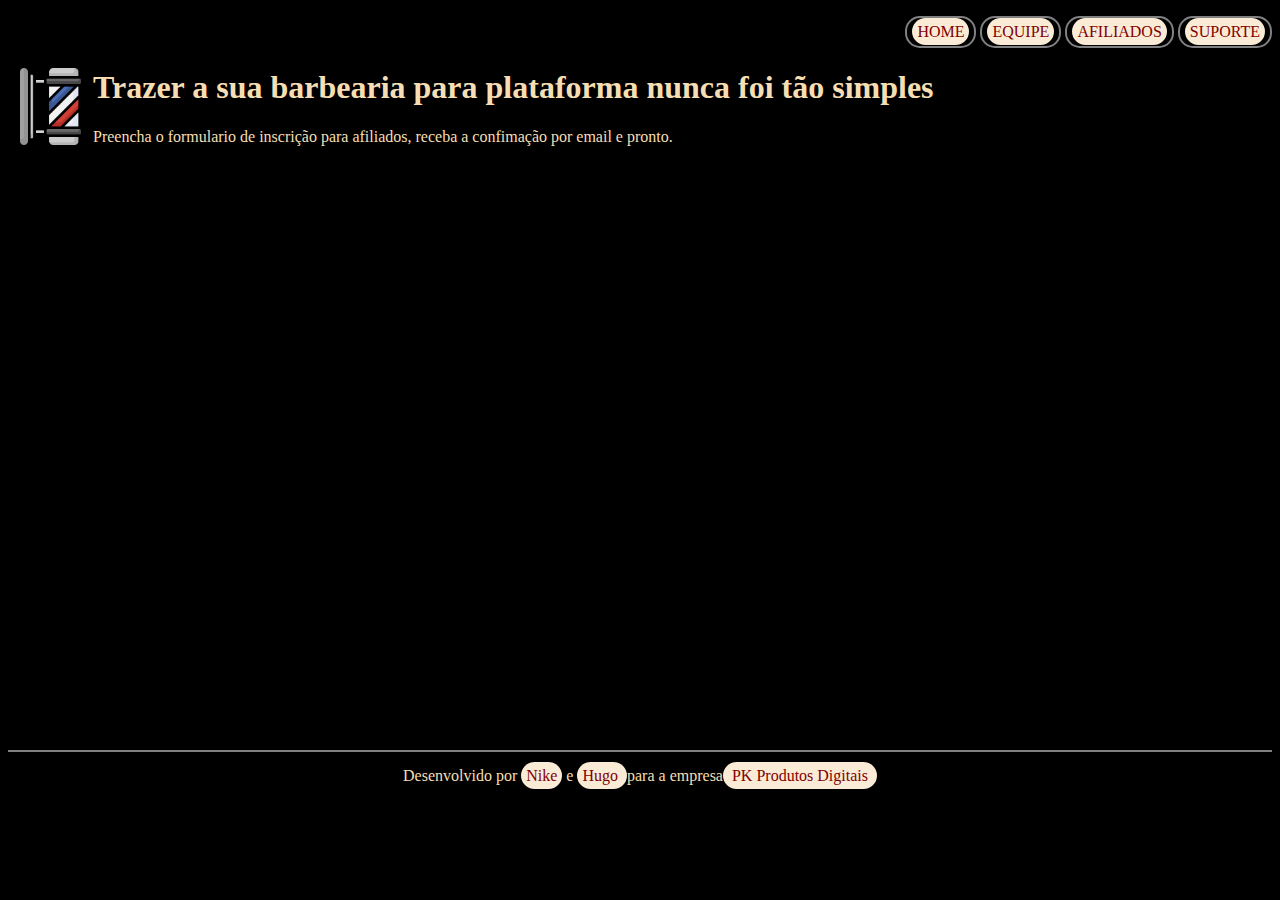
==== afilidados.html @ 9e9dd64d "." ====
<!DOCTYPE html>
<html lang="pt-br">

<head>
    <meta charset="UTF-8">
    <meta name="viewport" content="width=device-width, initial-scale=1.0">
    <link rel="shortcut icon" href="barbeiro.png" type="image/x-icon">
    <link rel="stylesheet" href="style.css">
    <title>Barber shop platform</title>
</head>

<body>
    <header>
        <nav>
            <ul>
                <li>
                <a href="index.html">HOME</a>
                </li>
                <li>
                    <a href="maisInfo.html">EQUIPE</a>
                </li>
                <li>
                    <a href="afilidados.html"> 
                        AFILIADOS
                    </a>
                </li>
                <li>
                    <a href="https://api.whatsapp.com/send?phone=5534992415442&text=Barber%20shop%20platform,%20preciso%20de%20ajuda.%20%F0%9F%98%85%0AEstou%20tento%20pleblemas%20para%20usar%20a%20plataforma%20com%20sucesso,%20pode%20me%20ajudar%20??">SUPORTE</a>
                </li>
            </ul>
        </nav>
    </header>
    <picture id="logo">
        <img src="barbeiro.png" alt="">
    </picture>
    <h1>
        Trazer a sua barbearia para plataforma nunca foi tão simples
    </h1>
    <p>
        Preencha o formulario de inscrição para afiliados, receba a confimação por email e pronto.
    </p>
    <iframe src="https://docs.google.com/forms/d/e/1FAIpQLSdvPnwy75_QFAUTg9XP9qDml6XbH0-Imy4YaCP7aNLRxe6g6w/viewform?embedded=true" width="640" height="1121" frameborder="0" marginheight="0" marginwidth="0">Carregando…</iframe>
    <footer>
        <p>
            Desenvolvido por <a href="https://www.instagram.com/nike_developer/" target="_blank">Nike</a> e <a
                href="https://www.instagram.com/hugo_cacique/"> Hugo </a> para a empresa<a href="https://www.instagram.com/pk_digital_products/" target="_blank"> PK Produtos
                Digitais <img src="iconsMoon.png" alt=""></a>
        </p>
    </footer>
</body>
---- style.css ----
*{
    font-family: Georgia, 'Times New Roman', Times, serif;
}
body{
background-color: black;
    color: wheat;
}
a{
    text-decoration: none;
color: maroon;
background-color: antiquewhite;
padding: 5px;
border-radius: 15px;
}
ul{
    text-align: end;
    list-style: none;
}
nav ul li{
    display: inline-block;
    border: 2px solid gray;
    border-radius: 15px;
    padding: 5px;
}
footer{
    border-top: 2px solid gray;
    text-align: center;
}
picture#logo img{
    display: block;
    float: left;
    max-width: 85px;
}
iframe{
    width: 100%;
    height: 65vh;
}
p{
    margin: 15px;
}
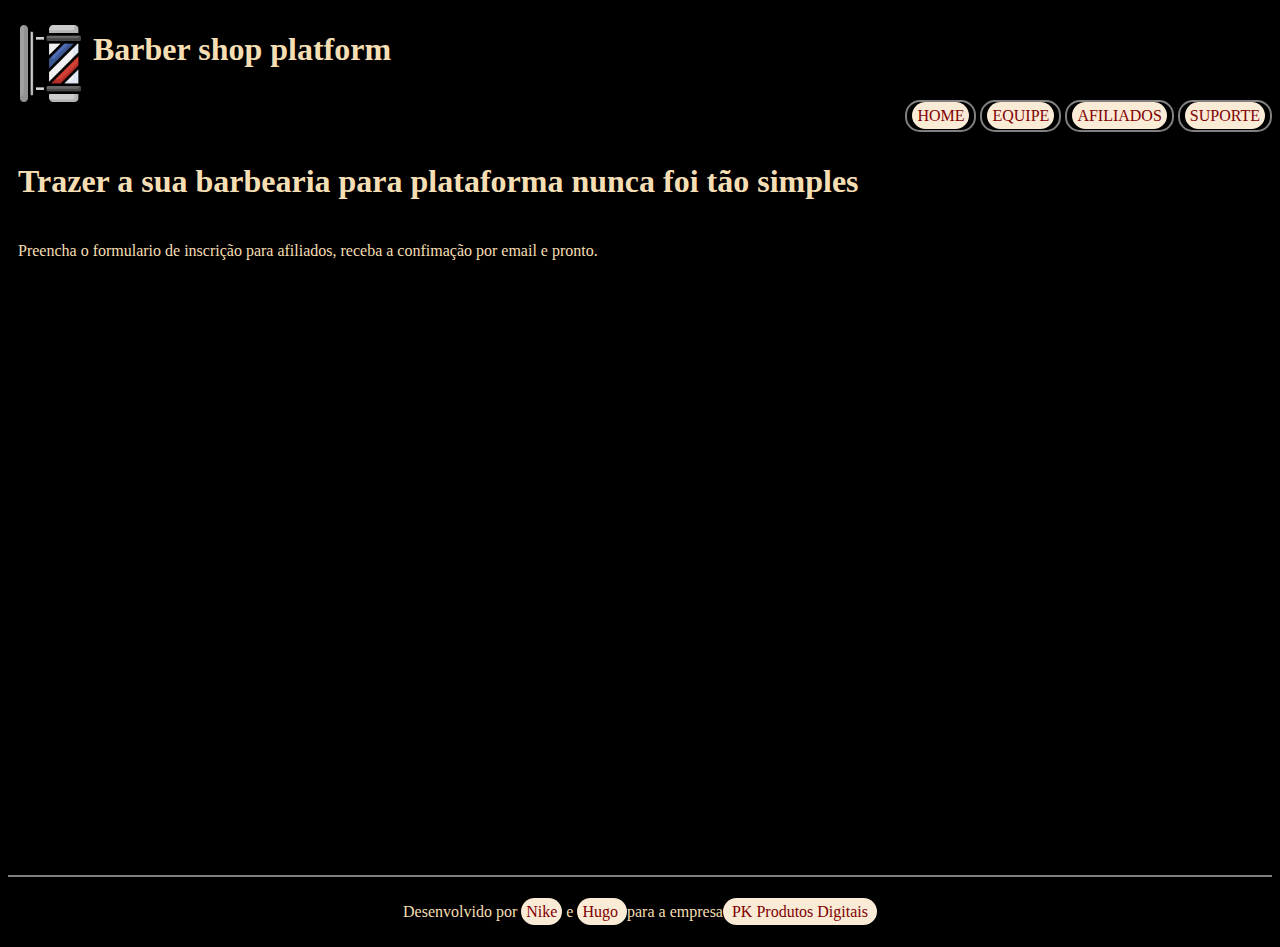
==== commit 3e41b244: "." ====
--- a/afilidados.html
+++ b/afilidados.html
@@ -11,6 +11,12 @@
 
 <body>
     <header>
+        <picture id="logo">
+            <img src="barbeiro.png" alt="">
+            <h1>
+                Barber shop platform
+            </h1>
+        </picture>
         <nav>
             <ul>
                 <li>
@@ -30,9 +36,6 @@
             </ul>
         </nav>
     </header>
-    <picture id="logo">
-        <img src="barbeiro.png" alt="">
-    </picture>
     <h1>
         Trazer a sua barbearia para plataforma nunca foi tão simples
     </h1>
--- a/style.css
+++ b/style.css
@@ -35,6 +35,6 @@
     width: 100%;
     height: 65vh;
 }
-p{
-    margin: 15px;
+h1, h2, p{
+    padding: 10px;
 }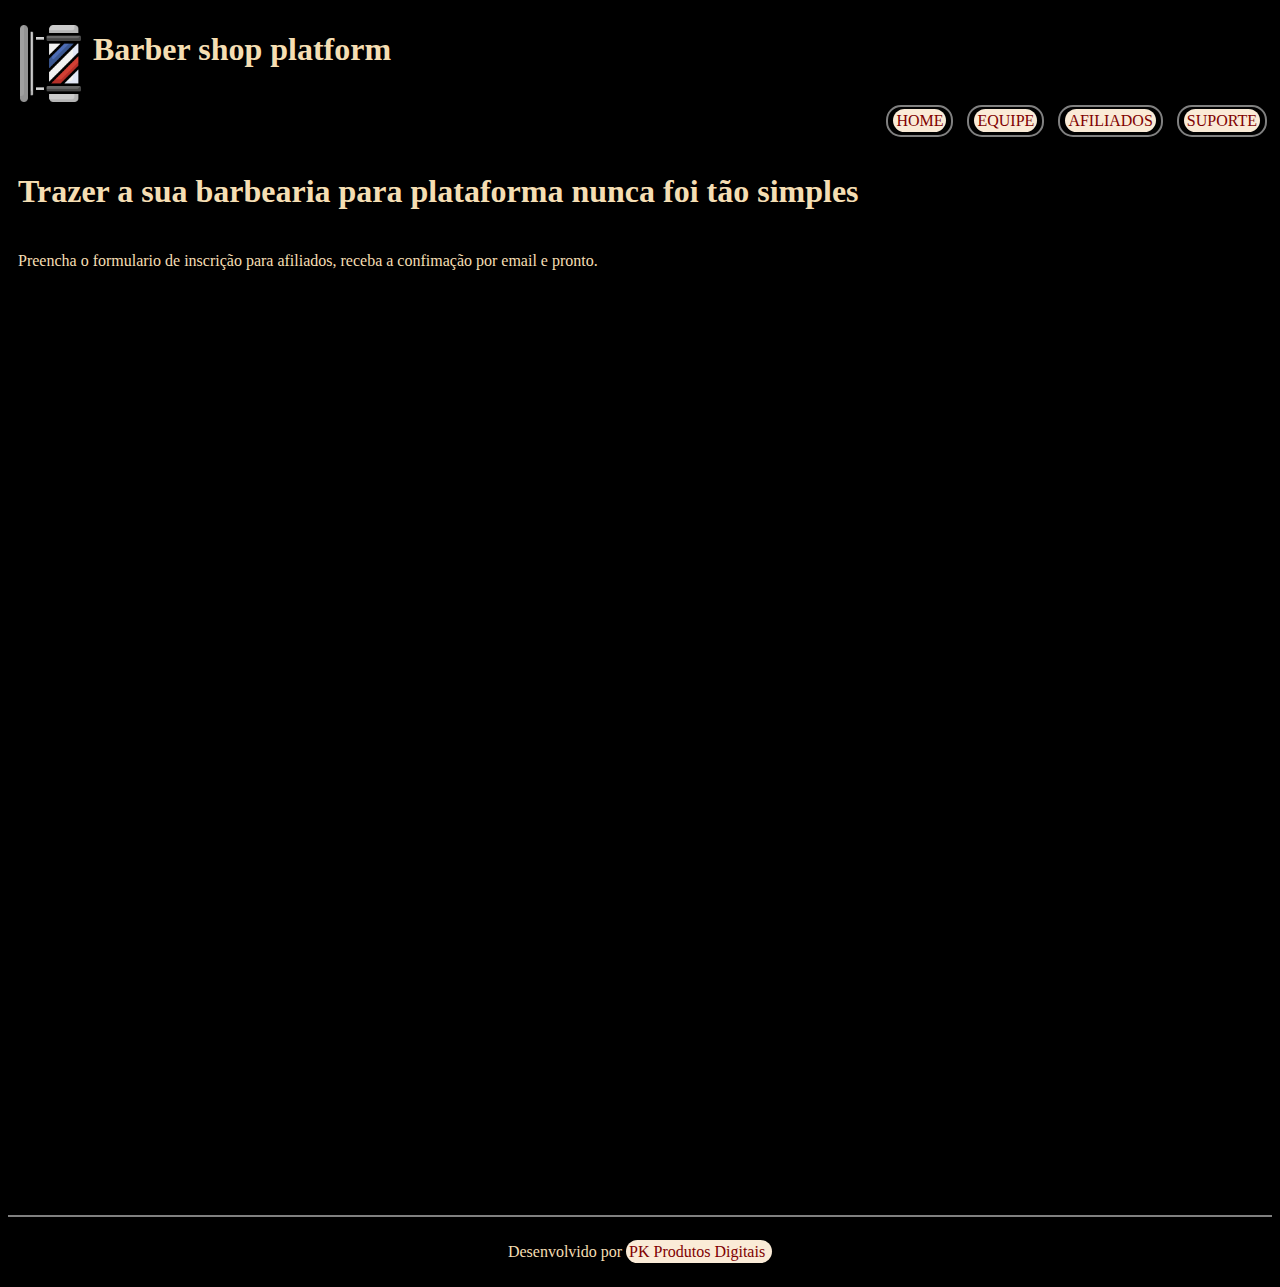
==== commit b71c6490: "foco no index.html" ====
--- a/afilidados.html
+++ b/afilidados.html
@@ -20,33 +20,38 @@
         <nav>
             <ul>
                 <li>
-                <a href="index.html">HOME</a>
+                    <a href="index.html">HOME</a>
                 </li>
                 <li>
                     <a href="maisInfo.html">EQUIPE</a>
                 </li>
                 <li>
-                    <a href="afilidados.html"> 
+                    <a href="afilidados.html">
                         AFILIADOS
                     </a>
                 </li>
                 <li>
-                    <a href="https://api.whatsapp.com/send?phone=5534992415442&text=Barber%20shop%20platform,%20preciso%20de%20ajuda.%20%F0%9F%98%85%0AEstou%20tento%20pleblemas%20para%20usar%20a%20plataforma%20com%20sucesso,%20pode%20me%20ajudar%20??">SUPORTE</a>
+                    <a
+                        href="https://api.whatsapp.com/send?phone=5534992415442&text=Barber%20shop%20platform,%20preciso%20de%20ajuda.%20%F0%9F%98%85%0AEstou%20tento%20pleblemas%20para%20usar%20a%20plataforma%20com%20sucesso,%20pode%20me%20ajudar%20??">SUPORTE</a>
                 </li>
             </ul>
         </nav>
     </header>
-    <h1>
-        Trazer a sua barbearia para plataforma nunca foi tão simples
-    </h1>
-    <p>
-        Preencha o formulario de inscrição para afiliados, receba a confimação por email e pronto.
-    </p>
-    <iframe src="https://docs.google.com/forms/d/e/1FAIpQLSdvPnwy75_QFAUTg9XP9qDml6XbH0-Imy4YaCP7aNLRxe6g6w/viewform?embedded=true" width="640" height="1121" frameborder="0" marginheight="0" marginwidth="0">Carregando…</iframe>
+    <section>
+        <h1>
+            Trazer a sua barbearia para plataforma nunca foi tão simples
+        </h1>
+        <p>
+            Preencha o formulario de inscrição para afiliados, receba a confimação por email e pronto.
+        </p>
+        <iframe
+            src="https://docs.google.com/forms/d/e/1FAIpQLSdvPnwy75_QFAUTg9XP9qDml6XbH0-Imy4YaCP7aNLRxe6g6w/viewform?embedded=true"
+            width="640" height="1121" frameborder="0" marginheight="0" marginwidth="0">Carregando…</iframe>
+
+    </section>
     <footer>
         <p>
-            Desenvolvido por <a href="https://www.instagram.com/nike_developer/" target="_blank">Nike</a> e <a
-                href="https://www.instagram.com/hugo_cacique/"> Hugo </a> para a empresa<a href="https://www.instagram.com/pk_digital_products/" target="_blank"> PK Produtos
+            Desenvolvido por <a href="https://www.instagram.com/pk_digital_products/" target="_blank"> PK Produtos
                 Digitais <img src="iconsMoon.png" alt=""></a>
         </p>
     </footer>
--- a/style.css
+++ b/style.css
@@ -1,40 +1,53 @@
-*{
+* {
     font-family: Georgia, 'Times New Roman', Times, serif;
 }
-body{
-background-color: black;
+
+body {
+    background-color: black;
     color: wheat;
 }
-a{
+
+a {
     text-decoration: none;
-color: maroon;
-background-color: antiquewhite;
-padding: 5px;
-border-radius: 15px;
+    color: maroon;
+    background-color: antiquewhite;
+    padding: 3px;
+    border-radius: 15px;
 }
-ul{
+
+ul {
     text-align: end;
     list-style: none;
 }
-nav ul li{
+
+nav ul li {
     display: inline-block;
     border: 2px solid gray;
     border-radius: 15px;
     padding: 5px;
+    margin: 5px;
 }
-footer{
+
+footer {
     border-top: 2px solid gray;
     text-align: center;
+    margin-top: 15px;
 }
-picture#logo img{
+
+picture#logo img {
     display: block;
     float: left;
     max-width: 85px;
 }
-iframe{
+
+iframe {
     width: 100%;
-    height: 65vh;
+    height: 100vh;
 }
-h1, h2, p{
+
+h1, h2, p {
     padding: 10px;
+}
+picture#navMenu img {
+    max-width: 35px;
 }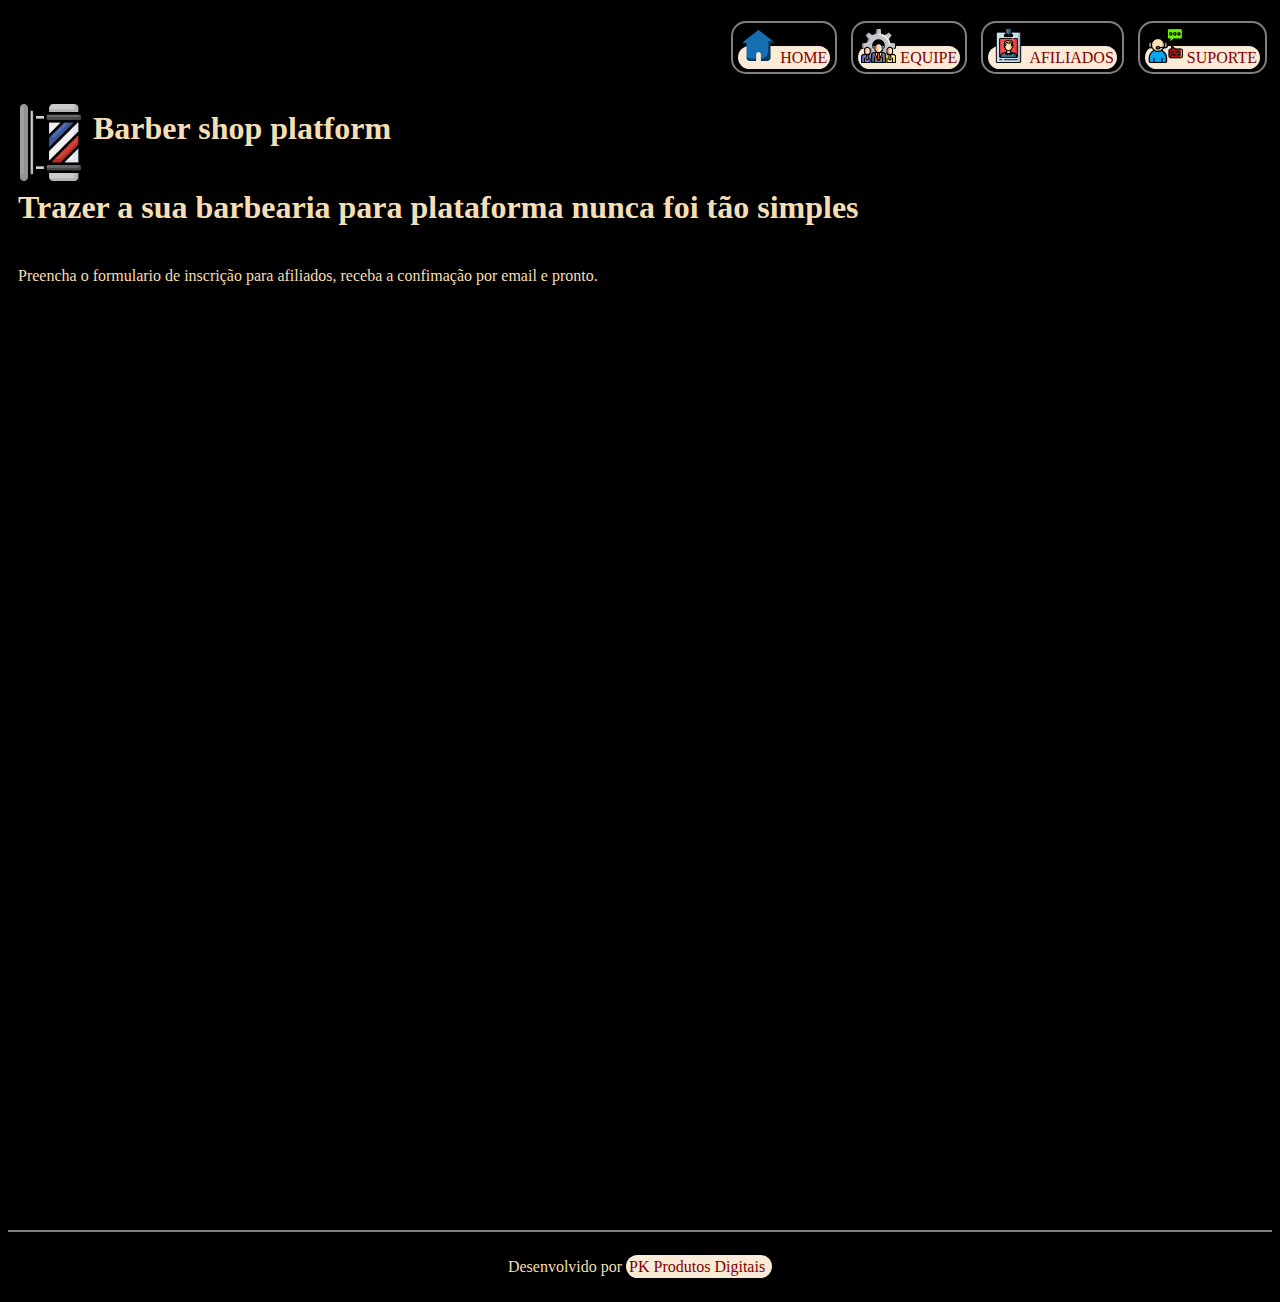
==== commit cbcea139: "foco no index.html" ====
--- a/afilidados.html
+++ b/afilidados.html
@@ -11,31 +11,49 @@
 
 <body>
     <header>
+        <nav>
+            <ul>
+                <li>
+                    <a href="index.html">
+                        <picture id="navMenu">
+                            <img src="botao-home.png" alt="">
+                        </picture>
+                        HOME
+                    </a>
+                </li>
+                <li>
+                    <a href="maisInfo.html">
+                        <picture id="navMenu">
+                            <img src="trabalho-em-equipe.png" alt="">
+                        </picture>
+                        EQUIPE
+                    </a>
+                </li>
+                <li>
+                    <a href="afilidados.html">
+                        <picture id="navMenu">
+                            <img src="carteira-de-identidade.png" alt="">
+                        </picture>
+                        AFILIADOS
+                    </a>
+                </li>
+                <li>
+                    <a
+                        href="https://api.whatsapp.com/send?phone=5534992415442&text=Barber%20shop%20platform,%20preciso%20de%20ajuda.%20%F0%9F%98%85%0AEstou%20tento%20pleblemas%20para%20usar%20a%20plataforma%20com%20sucesso,%20pode%20me%20ajudar%20??">
+                        <picture id="navMenu">
+                            <img src="agente-de-atendimento-ao-cliente.png" alt="">
+                        </picture>
+                        SUPORTE
+                    </a>
+                </li>
+            </ul>
+        </nav>
         <picture id="logo">
             <img src="barbeiro.png" alt="">
             <h1>
                 Barber shop platform
             </h1>
         </picture>
-        <nav>
-            <ul>
-                <li>
-                    <a href="index.html">HOME</a>
-                </li>
-                <li>
-                    <a href="maisInfo.html">EQUIPE</a>
-                </li>
-                <li>
-                    <a href="afilidados.html">
-                        AFILIADOS
-                    </a>
-                </li>
-                <li>
-                    <a
-                        href="https://api.whatsapp.com/send?phone=5534992415442&text=Barber%20shop%20platform,%20preciso%20de%20ajuda.%20%F0%9F%98%85%0AEstou%20tento%20pleblemas%20para%20usar%20a%20plataforma%20com%20sucesso,%20pode%20me%20ajudar%20??">SUPORTE</a>
-                </li>
-            </ul>
-        </nav>
     </header>
     <section>
         <h1>
